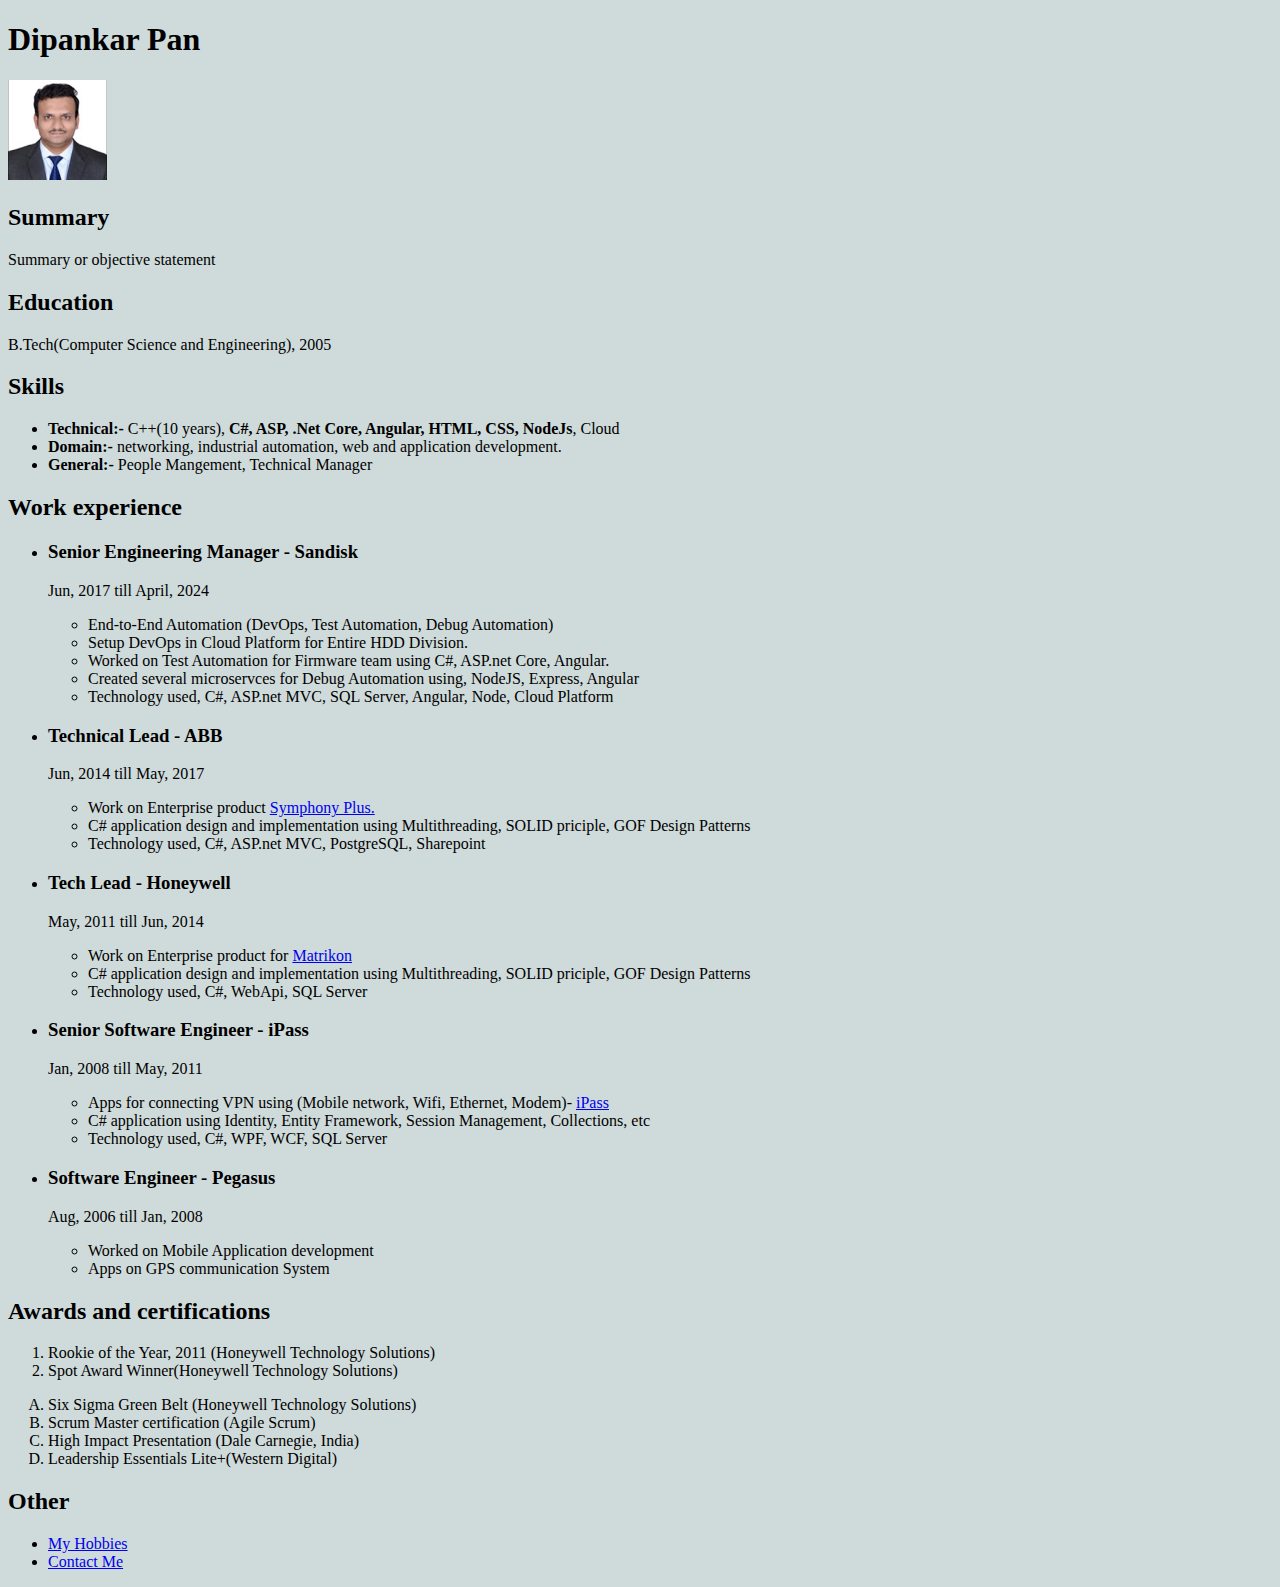
==== index.html @ 0d2f1e78 "Add files via upload" ====
<!DOCTYPE html>
<html lang="en">
<head>
    <title>
        My Resume
    </title>
    <link rel="stylesheet" href="main.css">
</head>
<body class=".main">

    <h1>Dipankar Pan</h1>
    
    <img src="./Dips.jpg" alt="profile image of Dipankar Pan" height="100">
    
    <h2>
        Summary
    </h2>
    Summary or objective statement

<h2>Education</h2> 
B.Tech(Computer Science and Engineering), 2005


<h2>Skills</h2> 
<ul>
    <li><B>Technical:-</B> C++(10 years), <B>C#, ASP, .Net Core, Angular, HTML, CSS, NodeJs</B>, Cloud</li>
    <li><B>Domain:-</B> networking, industrial automation, web and application development.</li>
    <li><b>General:-</b> People Mangement, Technical Manager</li>
</ul>

<h2>Work experience</h2> 
<ul>
    <li>
        <h3>Senior Engineering Manager - Sandisk</h3>
        <p>Jun, 2017 till April, 2024</p>
        <ul>
            <li>End-to-End Automation (DevOps, Test Automation, Debug Automation)</li>
            <li>Setup DevOps in Cloud Platform for Entire HDD Division.</li>
            <li>Worked on Test Automation for Firmware team using C#, ASP.net Core, Angular.</li>
            <li>Created several microservces for Debug Automation using, NodeJS, Express, Angular</li>
            <li>Technology used, C#, ASP.net MVC, SQL Server, Angular, Node, Cloud Platform</li>
          </ul>
    </li>
    <li>
        <h3>Technical Lead - ABB </h3>
        <p>Jun, 2014 till May, 2017</p>
        <ul>
            <li>Work on Enterprise product <a href = "https://new.abb.com/control-systems/symphony-plus?utm_source=google&utm_medium=cpc&utm_campaign=US/IND-conversion&utm_content=symphony-plus&gad_source=1&gclid=Cj0KCQjw8MG1BhCoARIsAHxSiQnbPtzC_BtylrYCXtpPYBM23GtD9mgg2_OjJIJWikxq7wQF0sTeDAwaAs-DEALw_wcB">Symphony Plus.</a> </li>
            <li>C# application design and implementation using Multithreading, SOLID priciple, GOF Design Patterns</li>
            <li>Technology used, C#, ASP.net MVC, PostgreSQL, Sharepoint</li>
        </ul>
    </li>
    <li>
        <h3>Tech Lead - Honeywell </h3>
        <p>May, 2011 till Jun, 2014</p>
        <ul>
            <li>Work on Enterprise product for <a href="https://www.matrikonopc.com/">Matrikon</a> </li>
            <li>C# application design and implementation using Multithreading, SOLID priciple, GOF Design Patterns</li>
            <li>Technology used, C#, WebApi, SQL Server</li>
        </ul>
    </li>
    <li>
        <h3>Senior Software Engineer - iPass </h3>
        <p>Jan, 2008 till May, 2011</p>
        <ul>
            <li>Apps for connecting VPN using (Mobile network, Wifi, Ethernet, Modem)- <a href="https://ipass.com/">iPass</a></li>
            <li>C# application using Identity, Entity Framework, Session Management, Collections, etc</li>
            <li>Technology used, C#, WPF, WCF, SQL Server</li>
          </ul>
    </li>
    <li>
        <h3>Software Engineer - Pegasus </h3>
        <p>Aug, 2006 till Jan, 2008</p>
        <ul>
            <li>Worked on Mobile Application development</li>
            <li>Apps on GPS communication System</li>
          </ul>
    </li>
</ul>


<h2>Awards and certifications</h2>
<ol>
    <li>Rookie of the Year, 2011 (Honeywell Technology Solutions) </li>
    <li>Spot Award Winner(Honeywell Technology Solutions) </li>
</ol>
<ol type="A">
    <li>Six Sigma Green Belt (Honeywell Technology Solutions) </li>
    <li>Scrum Master certification (Agile Scrum) </li>
    <li>High Impact Presentation (Dale Carnegie, India)</li>
    <li>Leadership Essentials Lite+(Western Digital)</li>
</ol>
<h2>Other</h2>
<ul>
  <li><a href="./hobbies.html">My Hobbies</a></li>
  <li><a href="./contact.html">Contact Me</a></li>
</ul>
</body>
</html>
---- main.css ----
body {
    background-color: rgb(207, 218, 218);
}
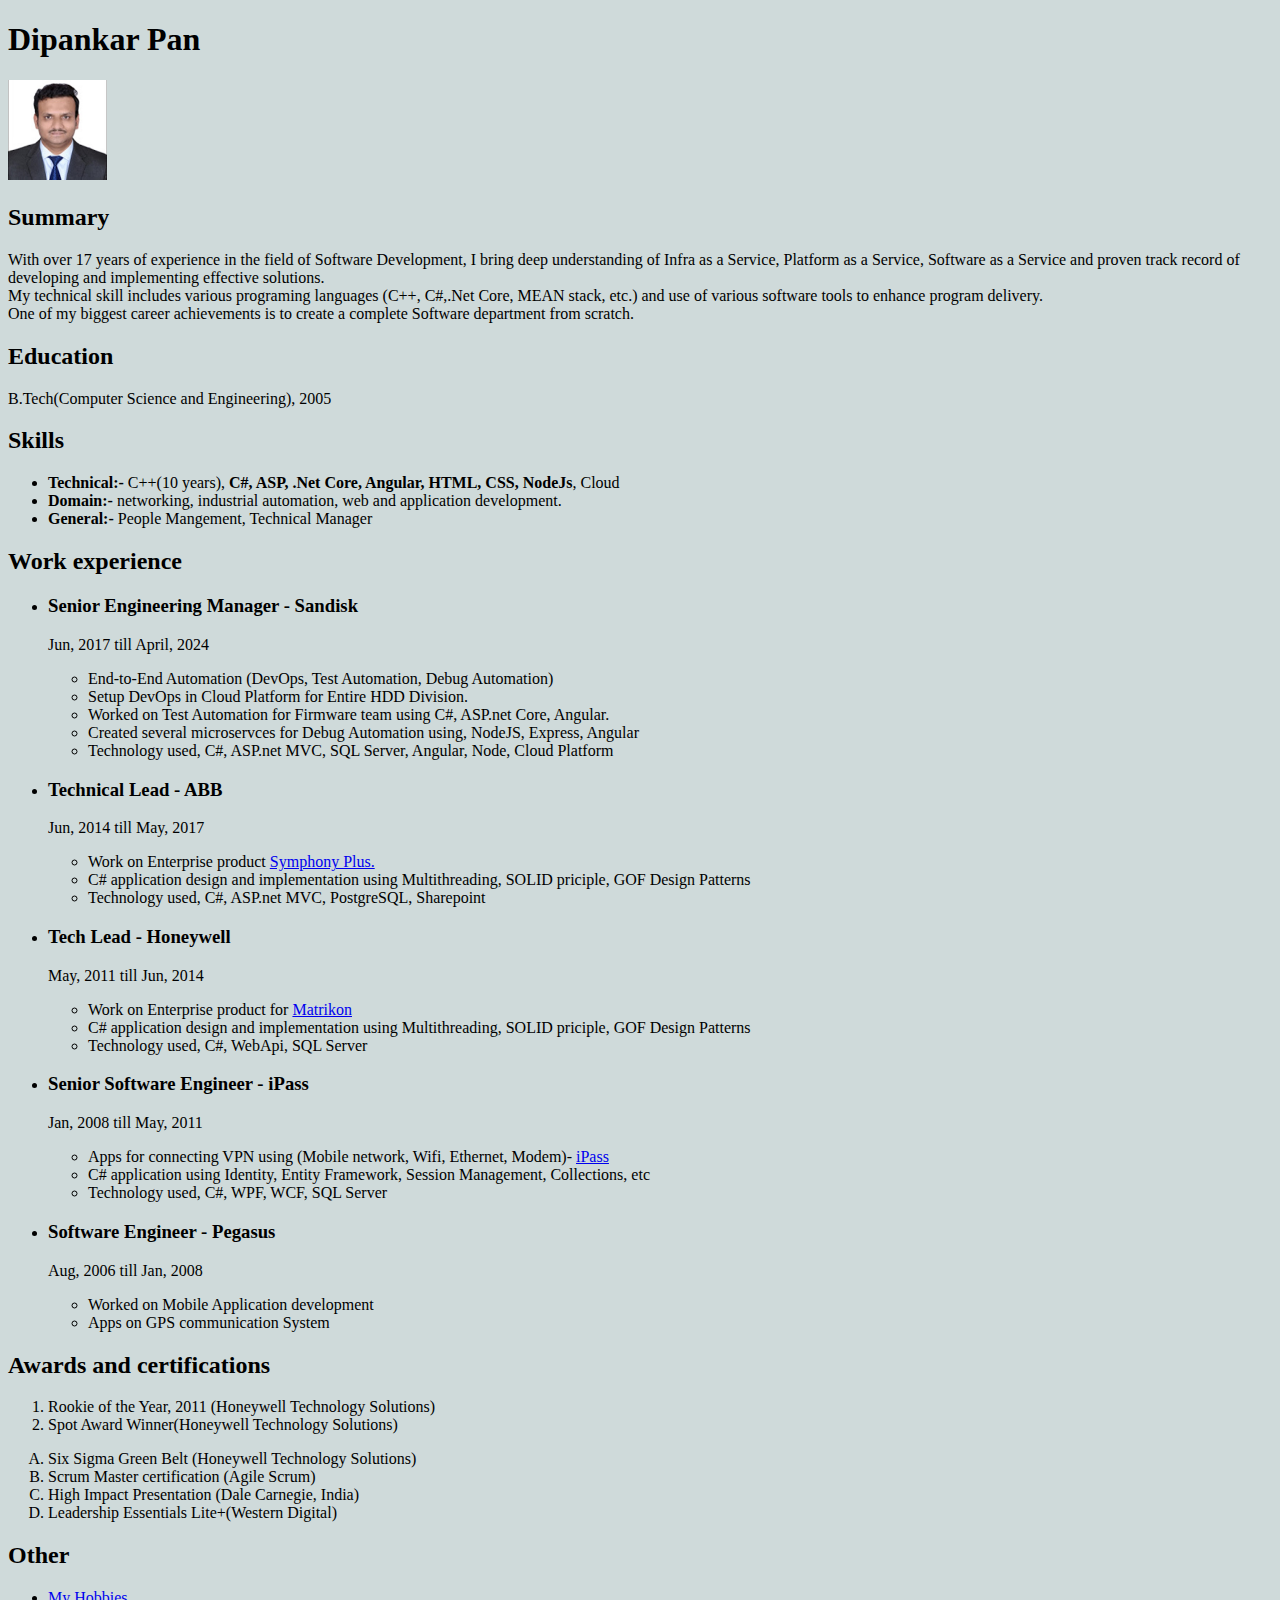
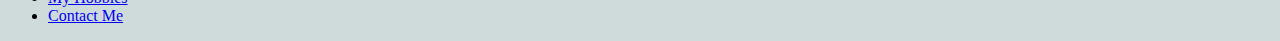
==== commit f1efb090: "Update index.html" ====
--- a/index.html
+++ b/index.html
@@ -15,7 +15,9 @@
     <h2>
         Summary
     </h2>
-    Summary or objective statement
+    With over 17 years of experience in the field of Software Development, I bring deep understanding of Infra as a Service, Platform as a Service, Software as a Service and proven track record of developing and implementing effective solutions. </br>
+    My technical skill includes various programing languages (C++, C#,.Net Core, MEAN stack, etc.) and use of various software tools to enhance program delivery.  </br>
+    One of my biggest career achievements is to create a complete Software department from scratch.
 
 <h2>Education</h2> 
 B.Tech(Computer Science and Engineering), 2005
@@ -96,4 +98,4 @@
   <li><a href="./contact.html">Contact Me</a></li>
 </ul>
 </body>
-</html>+</html>
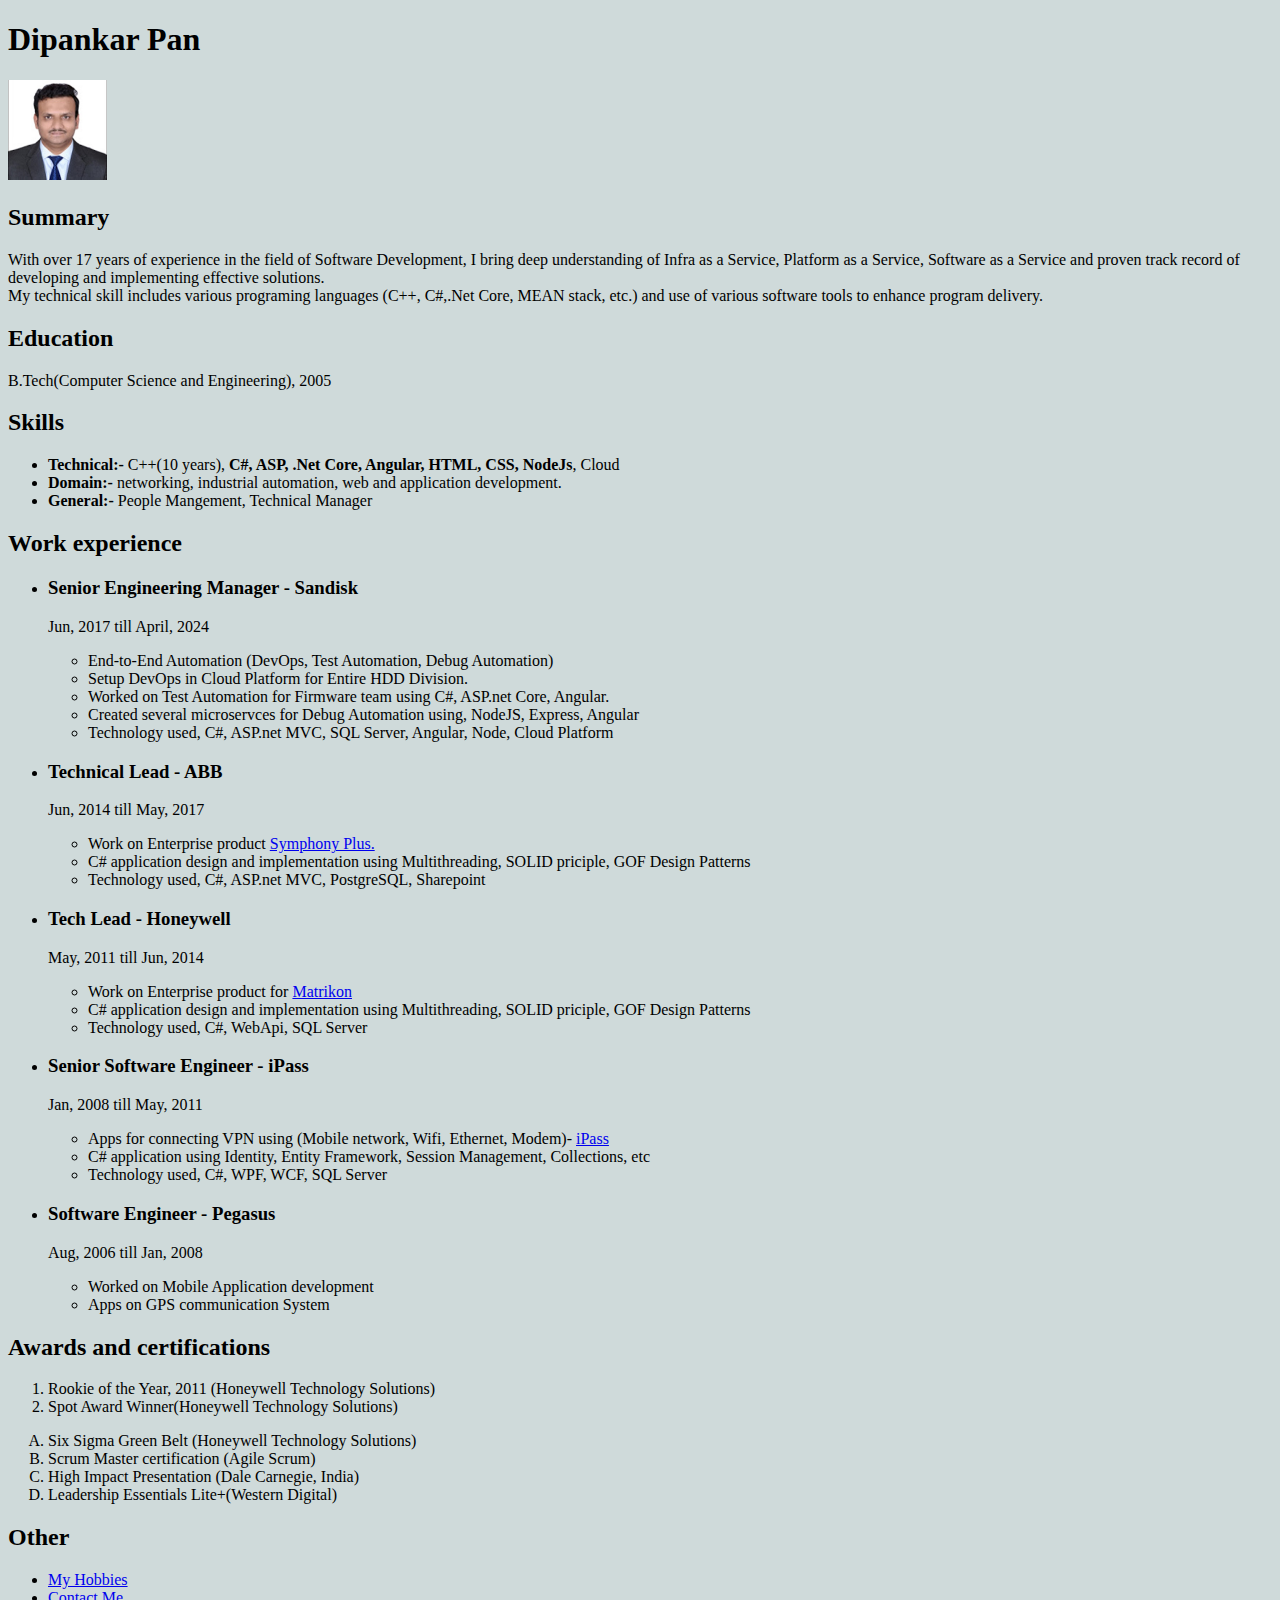
==== commit 9d82db77: "Update italic summary" ====
--- a/index.html
+++ b/index.html
@@ -15,10 +15,9 @@
     <h2>
         Summary
     </h2>
-    With over 17 years of experience in the field of Software Development, I bring deep understanding of Infra as a Service, Platform as a Service, Software as a Service and proven track record of developing and implementing effective solutions. </br>
-    My technical skill includes various programing languages (C++, C#,.Net Core, MEAN stack, etc.) and use of various software tools to enhance program delivery.  </br>
-    One of my biggest career achievements is to create a complete Software department from scratch.
-
+   <i></i> With over 17 years of experience in the field of Software Development, I bring deep understanding of Infra as a Service, Platform as a Service, Software as a Service and proven track record of developing and implementing effective solutions. </br>
+    My technical skill includes various programing languages (C++, C#,.Net Core, MEAN stack, etc.) and use of various software tools to enhance program delivery.  </br></i>
+ 
 <h2>Education</h2> 
 B.Tech(Computer Science and Engineering), 2005
 
